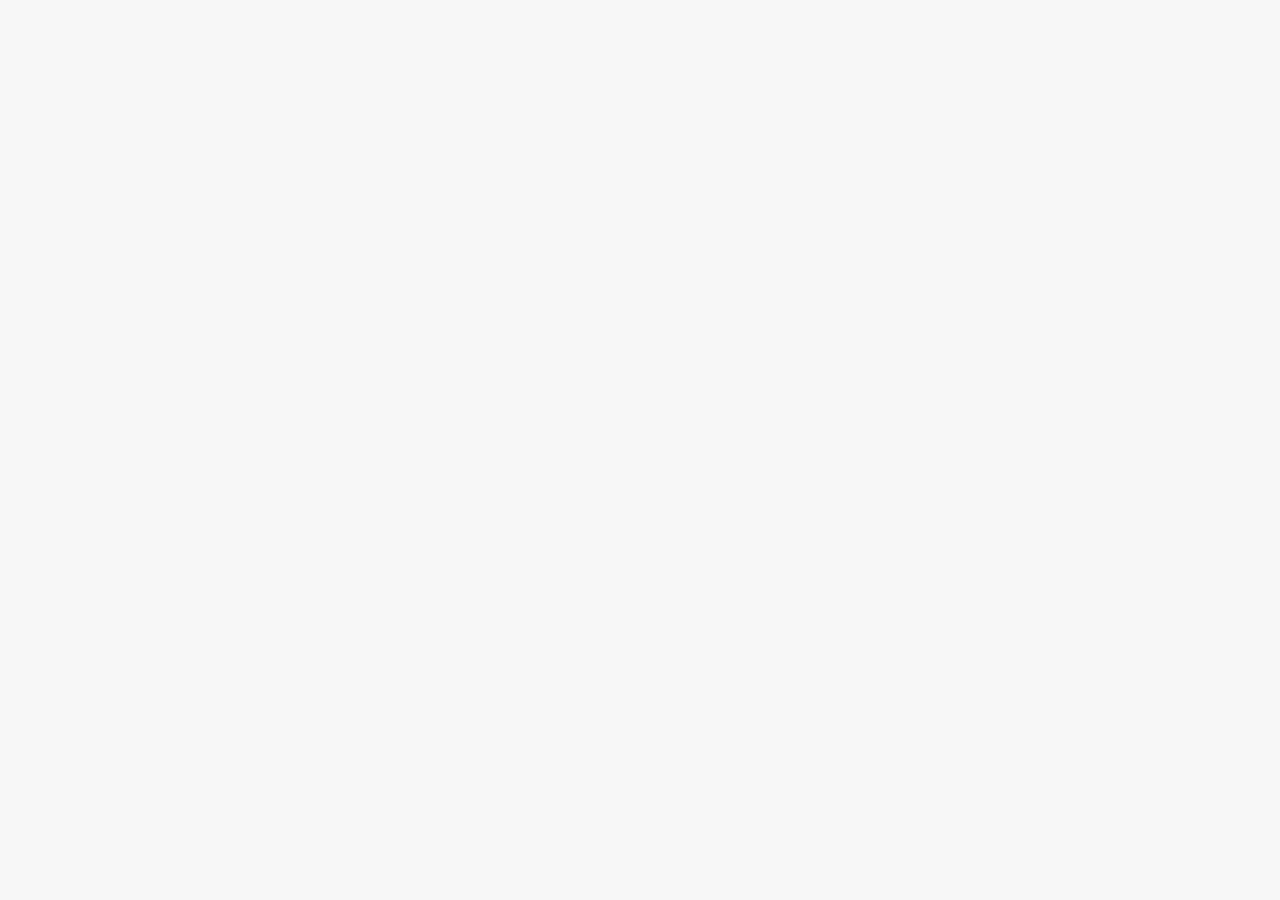
==== 12 Asynchronous/index.html @ 6c39e835 "initial commit (Asybchronous JavaScript)" ====
<!DOCTYPE html>
<html lang="en">
  <head>
    <meta charset="UTF-8" />
    <meta name="viewport" content="width=device-width, initial-scale=1.0" />
    <meta http-equiv="X-UA-Compatible" content="ie=edge" />
    <link rel="stylesheet" href="style.css" />
    <script defer src="script.js"></script>
    <title>Asynchronous JavaScript</title>
  </head>
  <body>
    <main class="container">
      <div class="countries">
        <!--
        <article class="country">
          <img class="country__img" src="" />
          <div class="country__data">
            <h3 class="country__name">COUNTRY</h3>
            <h4 class="country__region">REGION</h4>
            <p class="country__row"><span>👫</span>POP people</p>
            <p class="country__row"><span>🗣️</span>LANG</p>
            <p class="country__row"><span>💰</span>CUR</p>
          </div>
        </article>
        -->
      </div>
      <!-- <button class="btn-country">Where am I?</button> -->
      <div class="images"></div>
    </main>
  </body>
</html>
---- 12 Asynchronous/style.css ----
* {
  margin: 0;
  padding: 0;
  box-sizing: inherit;
}

html {
  font-size: 62.5%;
  box-sizing: border-box;
}

body {
  font-family: system-ui;
  color: #555;
  background-color: #f7f7f7;
  min-height: 100vh;

  display: flex;
  align-items: center;
  justify-content: center;
}

.container {
  display: flex;
  flex-flow: column;
  align-items: center;
}

.countries {
  /* margin-bottom: 8rem; */
  display: flex;

  font-size: 2rem;
  opacity: 0;
  transition: opacity 1s;
}

.country {
  background-color: #fff;
  box-shadow: 0 2rem 5rem 1rem rgba(0, 0, 0, 0.1);
  font-size: 1.8rem;
  width: 30rem;
  border-radius: 0.7rem;
  margin: 0 3rem;
  /* overflow: hidden; */
}

.neighbour::before {
  content: 'Neighbour country';
  width: 100%;
  position: absolute;
  top: -4rem;

  text-align: center;
  font-size: 1.8rem;
  font-weight: 600;
  text-transform: uppercase;
  color: #888;
}

.neighbour {
  transform: scale(0.8) translateY(1rem);
  margin-left: 0;
}

.country__img {
  width: 30rem;
  height: 17rem;
  object-fit: cover;
  background-color: #eee;
  border-top-left-radius: 0.7rem;
  border-top-right-radius: 0.7rem;
}

.country__data {
  padding: 2.5rem 3.75rem 3rem 3.75rem;
}

.country__name {
  font-size: 2.7rem;
  margin-bottom: 0.7rem;
}

.country__region {
  font-size: 1.4rem;
  margin-bottom: 2.5rem;
  text-transform: uppercase;
  color: #888;
}

.country__row:not(:last-child) {
  margin-bottom: 1rem;
}

.country__row span {
  display: inline-block;
  margin-right: 2rem;
  font-size: 2.4rem;
}

.btn-country {
  border: none;
  font-size: 2rem;
  padding: 2rem 5rem;
  border-radius: 0.7rem;
  color: white;
  background-color: orangered;
  cursor: pointer;
}

.images {
  display: flex;
}

.images img {
  display: block;
  width: 80rem;
  margin: 4rem;
}

.images img.parallel {
  width: 40rem;
  margin: 2rem;
  border: 3rem solid white;
  box-shadow: 0 2rem 5rem 1rem rgba(0, 0, 0, 0.1);
}
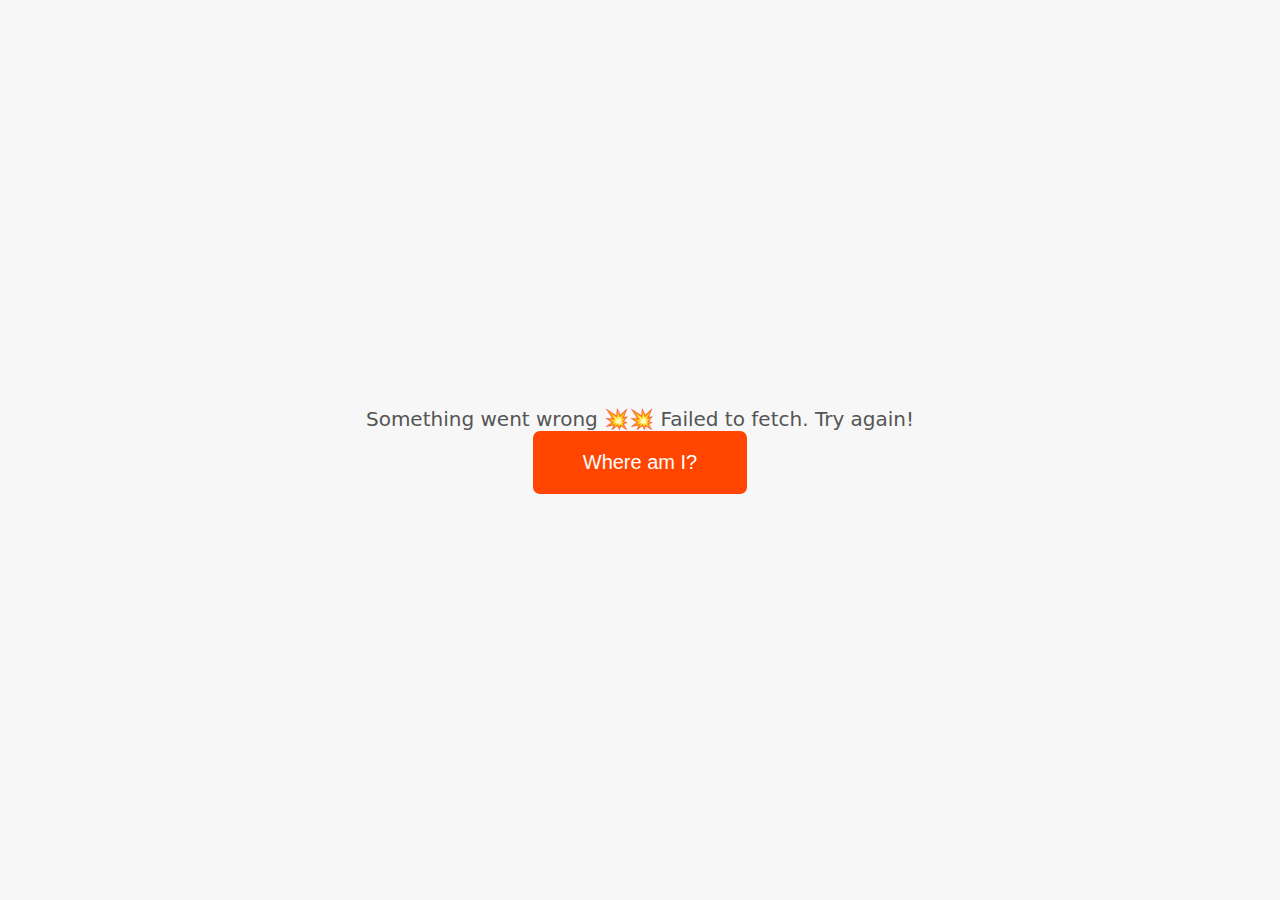
==== commit 68166be6: "handling rejected promises" ====
--- a/12 Asynchronous/index.html
+++ b/12 Asynchronous/index.html
@@ -24,7 +24,7 @@
         </article>
         -->
       </div>
-      <!-- <button class="btn-country">Where am I?</button> -->
+      <button class="btn-country">Where am I?</button>
       <div class="images"></div>
     </main>
   </body>
--- a/12 Asynchronous/style.css
+++ b/12 Asynchronous/style.css
@@ -67,6 +67,7 @@
   width: 30rem;
   height: 17rem;
   object-fit: cover;
+  background-position: center;
   background-color: #eee;
   border-top-left-radius: 0.7rem;
   border-top-right-radius: 0.7rem;
